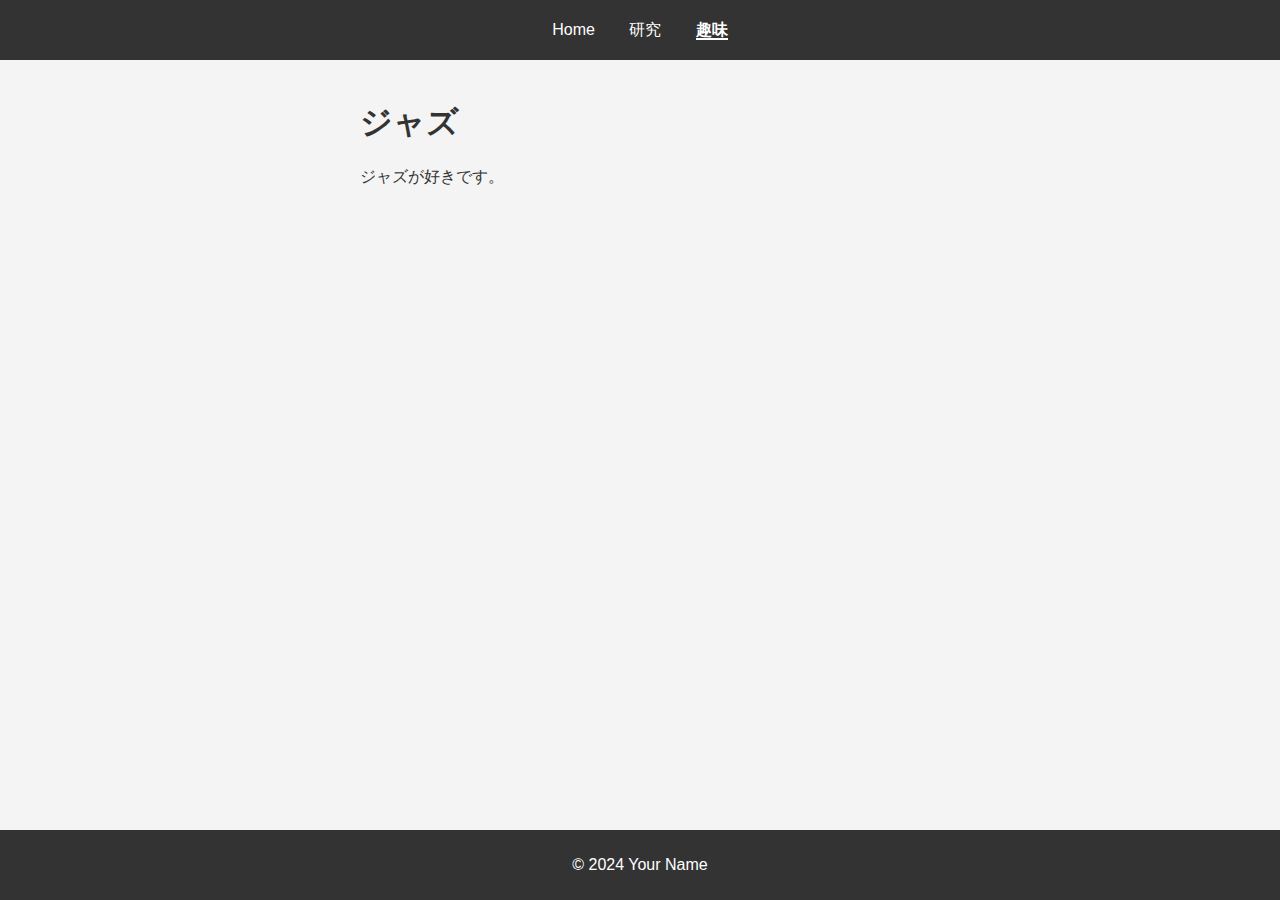
==== hobbies.html @ 132ad6cf "大体テンプレはできた" ====
<!DOCTYPE html>
<html lang="ja">
<head>
    <meta charset="UTF-8">
    <meta name="viewport" content="width=device-width, initial-scale=1.0">
    <title>Kentaro Onda - 趣味</title>
    <link rel="stylesheet" href="style.css">
</head>
<body class="hobbies-page">
    <header>
        <nav>
            <ul>
                <li><a href="index.html">Home</a></li>
                <li><a href="research.html">研究</a></li>
                <li><a href="hobbies.html">趣味</a></li>
            </ul>
        </nav>
    </header>
    <div class="container">
        <main>
            <div class="content-container">
                <section id="jazz">
                    <h1>ジャズ</h1>
                    <p>ジャズが好きです。</p>
                </section>
            </div>
        </main>
    </div>
    <footer>
        <p>&copy; 2024 Your Name</p>
    </footer>
</body>
</html>
---- style.css ----
body {
    font-family: Arial, sans-serif;
    margin: 0;
    padding: 0;
    box-sizing: border-box;
    color: #333;
    background-color: #f4f4f4;
}

header {
    background: #333;
    color: #fff;
    padding: 10px 0;
    text-align: center;
    position: fixed;
    width: 100%;
    top: 0;
    z-index: 1000;
    height: 40px;
}


nav {
    display: flex;
    justify-content: center; /* 水平方向に中央揃え */
    align-items: center; /* 垂直方向に中央揃え */
    height: 100%; /* ヘッダーの高さいっぱいに設定 */
}

nav ul {
    list-style: none;
    padding: 0;
    margin: 0;
}

nav ul li {
    display: inline;
    margin: 0 15px;
}

nav ul li a {
    color: #fff;
    text-decoration: none;
    transition: color 0.3s, border-bottom-color 0.3s; /* 下線の色もトランジションさせる */
    border-bottom: 2px solid transparent; /* デフォルトの下線を透明にする */
}

.index-page nav ul li:nth-child(1) a {
    font-weight: bold;
    border-bottom-color: #fff;
}

/* research.htmlの場合のスタイル */
.research-page nav ul li:nth-child(2) a {
    font-weight: bold;
    border-bottom-color: #fff;
}

/* hobbies.htmlの場合のスタイル */
.hobbies-page nav ul li:nth-child(3) a {
    font-weight: bold;
    border-bottom-color: #fff;
}

nav ul li a:hover{
    border-bottom-color: #fff; /* ホバー時とフォーカス時の下線の色 */
}

.container {
    display: flex;
    flex-wrap: wrap;
    margin-top: 60px; /* ヘッダーの高さを考慮して調整 */
}

.sidebar {
    width: 270px;
    background-color: #fff;
    padding: 20px;
    box-shadow: 0 0 10px rgba(0,0,0,0.1);
    position: fixed;
    height: calc(100% - 60px); /* ヘッダーの高さを考慮 */
    top: 60px; /* ヘッダーの高さを考慮 */
    left: 0;
}

.profile {
    text-align: center;
    margin-bottom: 20px;
}

.profile-photo {
    width: 200px;
    height: 200px;
    border-radius: 50%;
}

.profile-name {
    font-size: 1.2em;
    margin-top: 10px;
    margin-bottom: 5px;
}

.profile-description {
    color: #666;
    font-size: 0.9em;
}

.social-icons {
    text-align: center;
}

.social-icons a {
    display: inline-block;
    margin: 10px;
}

.social-icons img {
    width: 40px; /* 画像のサイズに合わせて調整 */
    height: 40px;
    border-radius: 0%; /* 丸い形状にする場合 */
    transition: transform 0.3s ease-in-out; /* ホバーエフェクトの設定 */
}

.social-icons img:hover {
    transform: scale(1.2); /* ホバー時の拡大エフェクト */
}


main {
    margin-left: 310px; /* Adjust this value based on the sidebar width */
    padding: 50px;
    padding-top: 20px;
    width: calc(100% - 310px); /* Adjust this value based on the sidebar width */
}

.content-container {
    max-width: 1200px; /* Adjust this value based on your preference */
    margin: 0 auto;
    text-align: left;
}

.content-container section {
    margin-bottom: 40px;
}

footer {
    background: #333;
    color: #fff;
    text-align: center;
    padding: 10px 0;
    position: fixed;
    width: 100%;
    bottom: 0;
    z-index: 1000;
}

/* Responsive design */
@media (max-width: 768px) {
    .container {
        flex-direction: column;
        margin-top: 60px; /* ヘッダーの高さを考慮して調整 */
    }

    .sidebar {
        position: relative;
        width: 100%;
        height: auto;
        top: 0; /* ヘッダーの高さを考慮 */
    }

    main {
        margin-left: 0;
        width: calc(100% - 100px + 40px); /* Adjust this value based on the sidebar width */
    }

    .content-container {
        padding: 0 20px;
    }
}
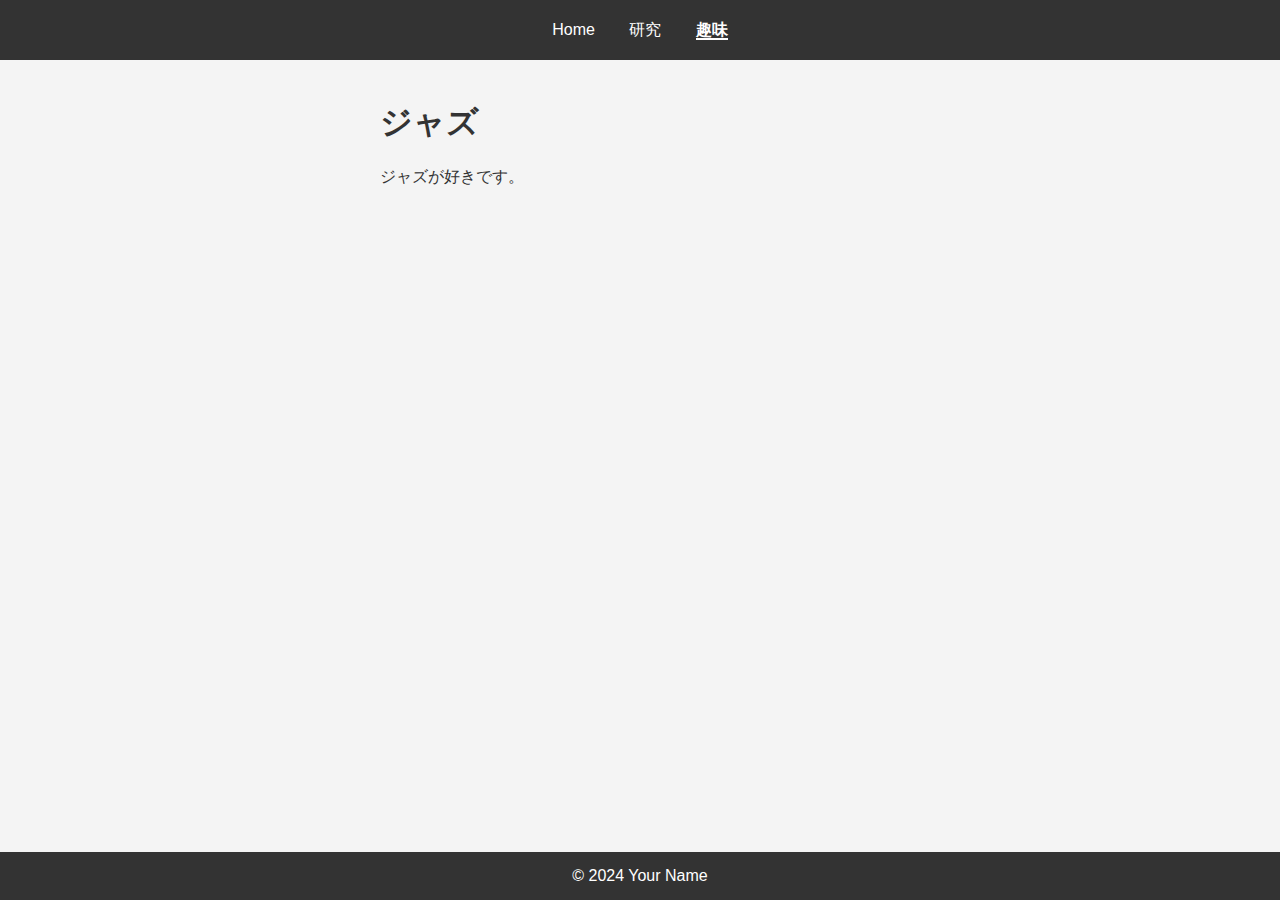
==== commit 6f723b47: "homeを完成" ====
--- a/hobbies.html
+++ b/hobbies.html
@@ -3,7 +3,7 @@
 <head>
     <meta charset="UTF-8">
     <meta name="viewport" content="width=device-width, initial-scale=1.0">
-    <title>Kentaro Onda - 趣味</title>
+    <title>Kentaro Onda | 趣味</title>
     <link rel="stylesheet" href="style.css">
 </head>
 <body class="hobbies-page">
--- a/style.css
+++ b/style.css
@@ -76,6 +76,7 @@
     width: 270px;
     background-color: #fff;
     padding: 20px;
+    /* padding-top: 30px; */
     box-shadow: 0 0 10px rgba(0,0,0,0.1);
     position: fixed;
     height: calc(100% - 60px); /* ヘッダーの高さを考慮 */
@@ -128,7 +129,7 @@
 
 main {
     margin-left: 310px; /* Adjust this value based on the sidebar width */
-    padding: 50px;
+    padding: 70px;
     padding-top: 20px;
     width: calc(100% - 310px); /* Adjust this value based on the sidebar width */
 }
@@ -141,6 +142,35 @@
 
 .content-container section {
     margin-bottom: 40px;
+}
+
+.timeline {
+    margin-top: 20px;
+}
+
+.timeline-item {
+    padding: 10px;
+    margin-bottom: 20px;
+    border-left: 2px solid #333; /* 線の色 */
+}
+
+.timeline-content {
+    margin-left: 15px;
+}
+
+.timeline-text {
+    font-weight: bold;
+    color: #333; /* 日付の色 */
+}
+
+.timeline-date {
+    color: #666; /* 内容の色 */
+    margin-top: 5px;
+}
+
+.timeline-description {
+    color: #555;
+    margin-top: 0px;
 }
 
 footer {
@@ -154,6 +184,22 @@
     z-index: 1000;
 }
 
+footer p {
+    margin: 5px;
+}
+
+/* 通常のリンクスタイル */
+a {
+    color: #007bff; /* リンクの色 */
+    text-decoration: none; /* 下線を消す */
+    transition: color 0.3s; /* 色の変化にトランジションを追加 */
+}
+
+a:hover {
+    color: #0056b3; /* ホバー時のリンクの色 */
+}
+
+
 /* Responsive design */
 @media (max-width: 768px) {
     .container {
@@ -163,14 +209,14 @@
 
     .sidebar {
         position: relative;
-        width: 100%;
+        width: calc(100% - 40px);
         height: auto;
         top: 0; /* ヘッダーの高さを考慮 */
     }
 
     main {
         margin-left: 0;
-        width: calc(100% - 100px + 40px); /* Adjust this value based on the sidebar width */
+        width: calc(100% - 140px); /* Adjust this value based on the sidebar width */
     }
 
     .content-container {
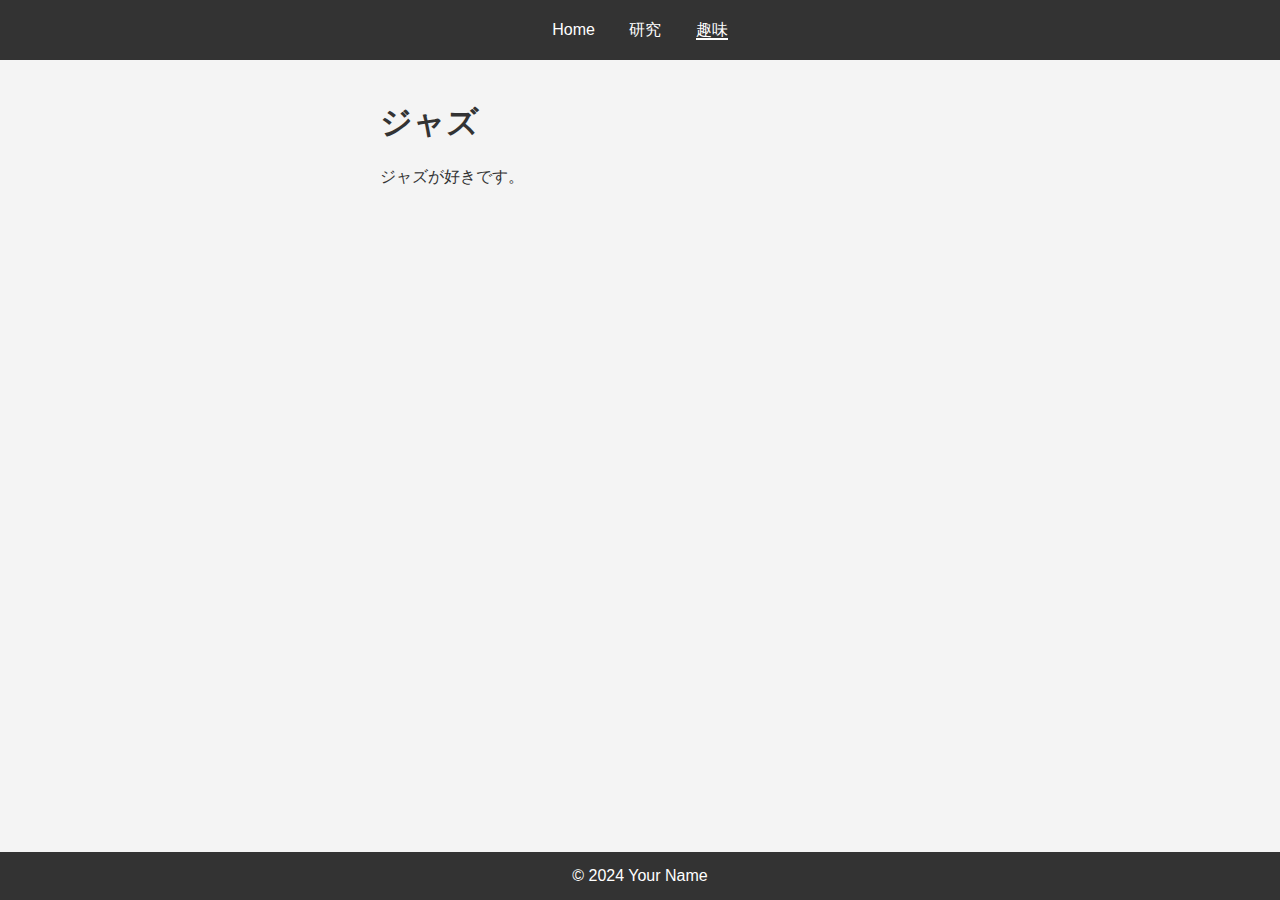
==== commit 056984e4: "研究ページを作成" ====
--- a/hobbies.html
+++ b/hobbies.html
@@ -3,7 +3,7 @@
 <head>
     <meta charset="UTF-8">
     <meta name="viewport" content="width=device-width, initial-scale=1.0">
-    <title>Kentaro Onda | 趣味</title>
+    <title>趣味 | Kentaro Onda</title>
     <link rel="stylesheet" href="style.css">
 </head>
 <body class="hobbies-page">
--- a/style.css
+++ b/style.css
@@ -46,24 +46,21 @@
 }
 
 .index-page nav ul li:nth-child(1) a {
-    font-weight: bold;
     border-bottom-color: #fff;
 }
 
 /* research.htmlの場合のスタイル */
 .research-page nav ul li:nth-child(2) a {
-    font-weight: bold;
     border-bottom-color: #fff;
 }
 
 /* hobbies.htmlの場合のスタイル */
 .hobbies-page nav ul li:nth-child(3) a {
-    font-weight: bold;
     border-bottom-color: #fff;
 }
 
 nav ul li a:hover{
-    border-bottom-color: #fff; /* ホバー時とフォーカス時の下線の色 */
+    color: #ccc; /* ホバー時の色 */
 }
 
 .container {
@@ -173,6 +170,21 @@
     margin-top: 0px;
 }
 
+.timeline-text {
+    font-weight: bold;
+    color: #333; /* タイトルの色 */
+}
+
+.timeline-authors, .timeline-conference {
+    color: #666; /* 著者と会議名の色 */
+    margin-top: 5px;
+}
+.highlighted-author {
+    color: #666; /* 強調する色 */
+    font-weight: bold;
+    text-decoration: underline; /* 下線を追加 */
+}
+
 footer {
     background: #333;
     color: #fff;
@@ -216,10 +228,15 @@
 
     main {
         margin-left: 0;
-        width: calc(100% - 140px); /* Adjust this value based on the sidebar width */
+        width: calc(100% - 40px); /* Adjust this value based on the sidebar width */
+        padding: 20px;
     }
 
     .content-container {
         padding: 0 20px;
     }
-}
+
+    footer{
+        position: relative;
+    }
+}
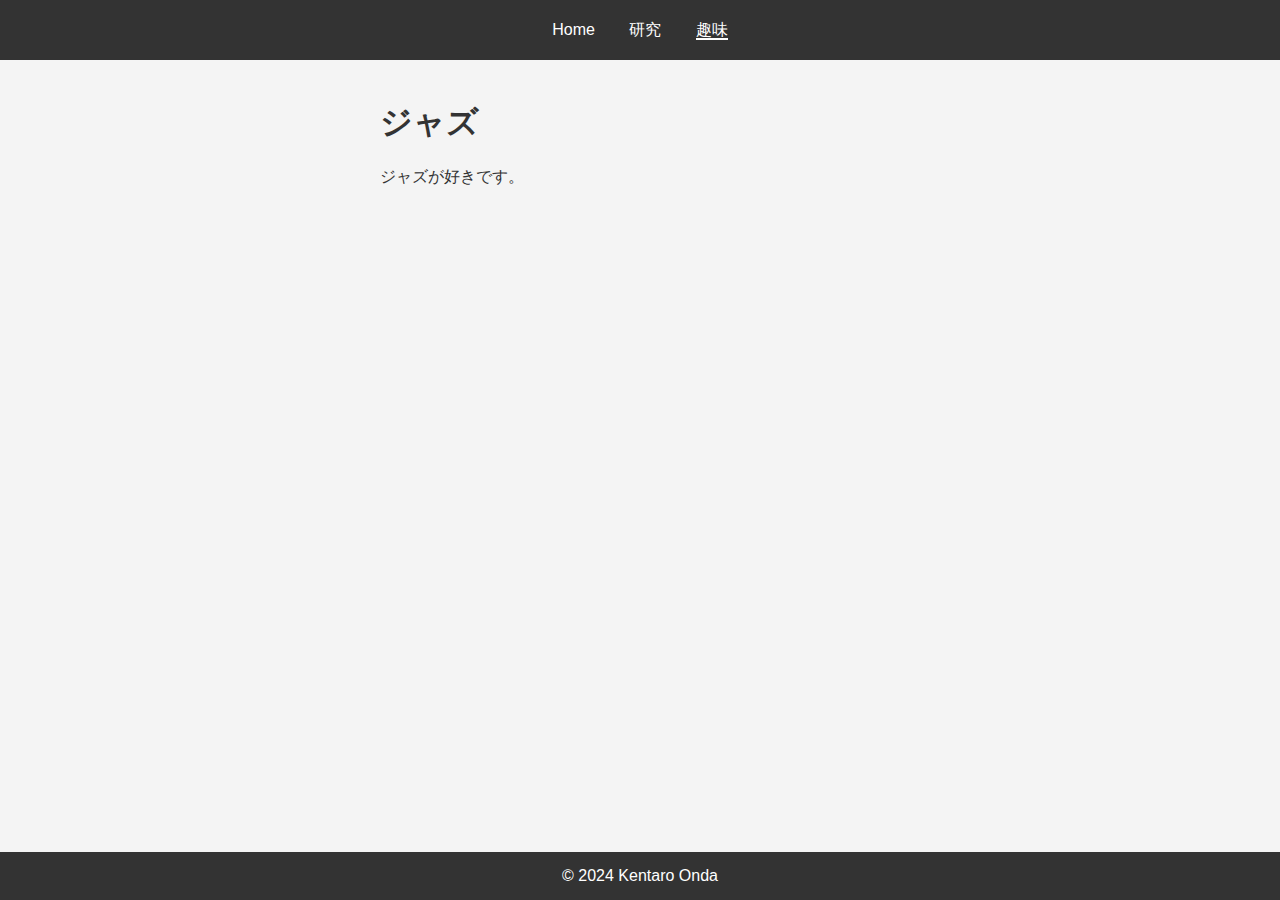
==== commit 35765cef: "微調整" ====
--- a/hobbies.html
+++ b/hobbies.html
@@ -27,7 +27,7 @@
         </main>
     </div>
     <footer>
-        <p>&copy; 2024 Your Name</p>
+        <p>&copy; 2024 Kentaro Onda</p>
     </footer>
 </body>
 </html>
--- a/style.css
+++ b/style.css
@@ -239,4 +239,14 @@
     footer{
         position: relative;
     }
-}
+    
+    /* あとで消す */
+    .hobbies-page .container{
+        position: relative;
+        min-height: 100%;
+    }
+    .hobbies-page footer{
+        position: absolute;
+        bottom: 0;
+    }
+}
